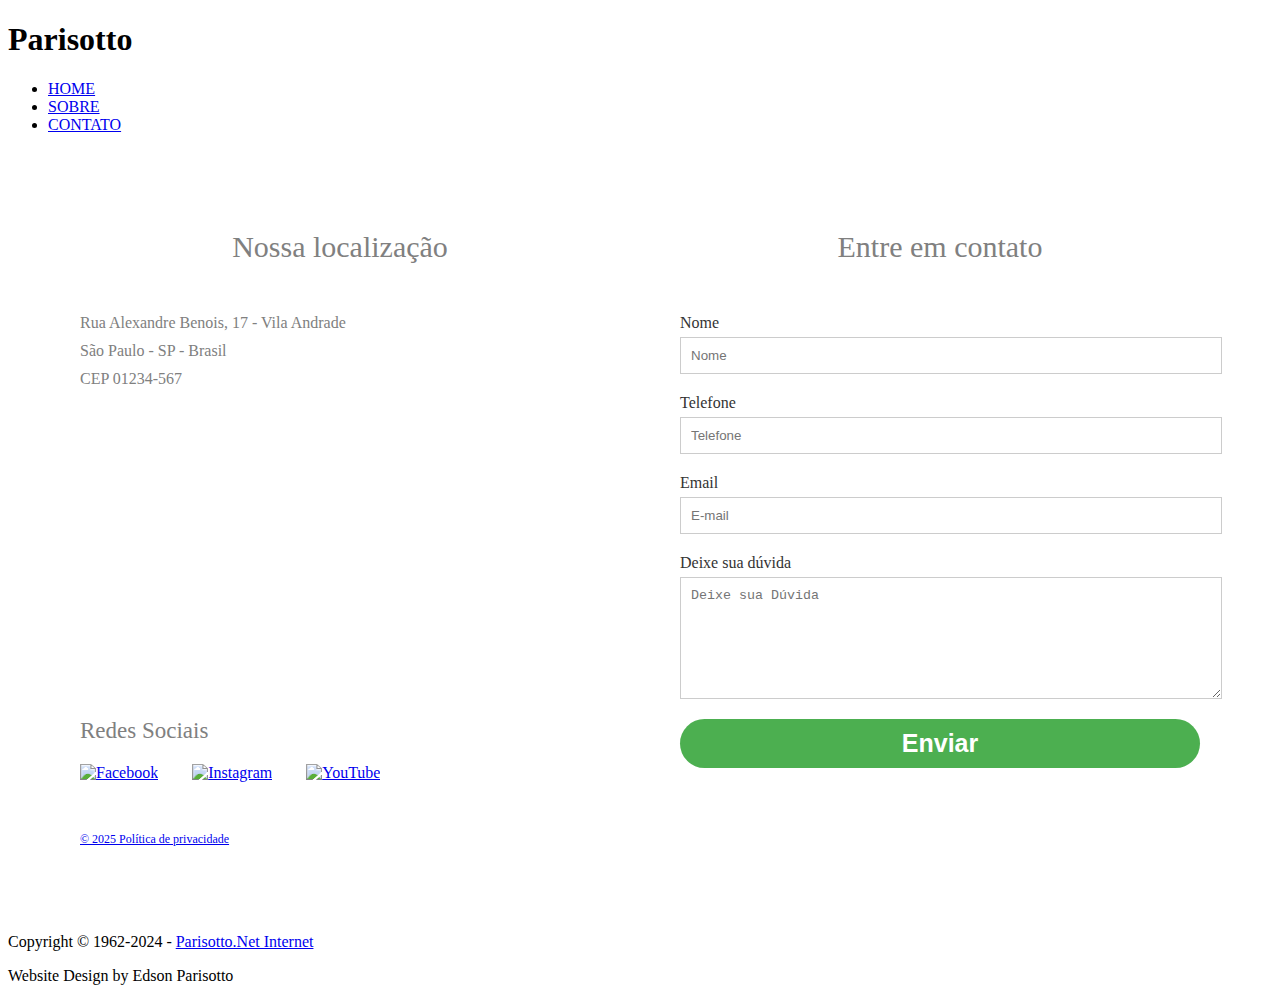
==== contato.html @ eddfe364 "commit" ====
<!DOCTYPE html>
<html lang="pt-br">
<head>
    <meta charset="UTF-8">
    <meta name="viewport" content="width=device-width, initial-scale=1.0">
    <title>Primeira página</title>
    <link rel="stylesheet" href="css/estilo.css">
    <link rel="stylesheet" href="css/contato.css">
</head>
<body>
    <header>
        <nav>
            <h1>Parisotto</h1>
            <ul>
                <li><a href="index.html">HOME</a></li>
                <li><a href="sobre.html">SOBRE</a></li>
                <li><a href="contato.html">CONTATO</a></li>
            </ul>
        </nav>
    </header>
    <main>
        <section id="redes">
            <h1>Nossa localização</h1>

            <p>Rua Alexandre Benois, 17 - Vila Andrade</p>
            <p>São Paulo - SP - Brasil</p>
            <p>CEP 01234-567</p>

            <div class="mapa">
                <iframe src="https://www.google.com/maps/embed?pb=!1m18!1m12!1m3!1d3655.187259898065!2d-46.7379499!3d-23.6334639!2m3!1f0!2f0!3f0!3m2!1i1024!2i768!4f13.1!3m3!1m2!1s0x94ce51840d28a503%3A0xf284601ecf069bc7!2sR.%20Alexandre%20Benois%2C%2017%20-%20Vila%20Andrade%2C%20S%C3%A3o%20Paulo%20-%20SP%2C%2005729-090!5e0!3m2!1spt-BR!2sbr!4v1729540644192!5m2!1spt-BR!2sbr"  allowfullscreen="" loading="lazy" referrerpolicy="no-referrer-when-downgrade"></iframe>            </div>

            <h2>Redes Sociais</h2>

            <a href="http://facebook.com" target="_blank"><img src="img/fb.png" alt="Facebook"></a>

            <a href="https://www.instagram.com/danielboucinhas/?next=%2F" target="_blank"><img src="img/in.png" alt="Instagram"></a>

            <a href="https://www.youtube.com/@danielboucinhas" target="_blank"><img src="img/yt.png" alt="YouTube"></a>

            <p id="privacidade"><a href="#">&copy; 2025 Política de privacidade</a></p>
        </section>
        <section>
            <h1>Entre em contato</h1>
            <form action="">
                <label for="nome">Nome</label>
                <input placeholder="Nome" type="text" name="nome" id="nome" required>

                <label for="fone">Telefone</label>
                <input placeholder="Telefone" type="tel" name="fone" id="fone" required>

                <label for="email">Email</label>
                <input placeholder="E-mail" type="email" name="email" id="email" required>

                <label> Deixe sua dúvida</label>
                <textarea placeholder="Deixe sua Dúvida" type="Deixe sua Dúvida" name="msg" id="msg" required></textarea>

                <button type="submit">Enviar</button>
            </form>
        </section>
    </main>
    <footer>
        <p>Copyright &copy; 1962-2024 - <a href="https://parisotto.net" target="_blank">Parisotto.Net Internet</a></p>
        <p>Website Design by Edson Parisotto</p>
    </footer>
</body>
</html>
---- css/contato.css ----
main {
    max-width: 1200px;
    margin: 0 auto;
    padding: 20px;
    display: flex;
    flex-wrap: wrap;
}

section {
    flex-grow: 1;
    flex-basis: 400px;
    background-color: white;
    padding: 40px;
}

section h1 {
    text-align: center;
    font-size: 30px;
    padding-bottom: 30px;
    color: gray;
    font-weight: lighter;
}

form {
    color: #333;
    display: flex;
    flex-direction: column;
}

label {
    display: block;
    margin-bottom: 5px;
}

input, textarea {
    display: block;
    padding: 10px;
    width: 100%;
    margin-bottom: 20px;
    border: 1px solid #ccc;
    color: blue;
}

textarea {
    height: 100px;
}

button {
    background-color: #4caf50;
    color: white;
    padding: 10px 20px;
    border: none;
    cursor: pointer;
    font-size: 25px;
    font-weight: bold;
    border-radius: 50px;
}

section p {
    color: gray;
    margin: 10px 0;
}

#privacidade {
    font-size: 12px;
    margin-top: 50px;
}

section h2 {
    font-size: 23px;
    color: gray;
    font-weight: lighter;
    margin: 60px 0 20px 0;
}

#redes a {
    margin-right: 30px;
}

#redes img {
    /* width: 80px; */
}

.mapa {
    overflow: hidden;
    position: relative;
    padding-bottom: 50%;
    height: 0;
}

.mapa iframe {
    border: none;
    position: absolute;
    left: 0;
    top:0;
    height: 100%;
    width: 100%;
}
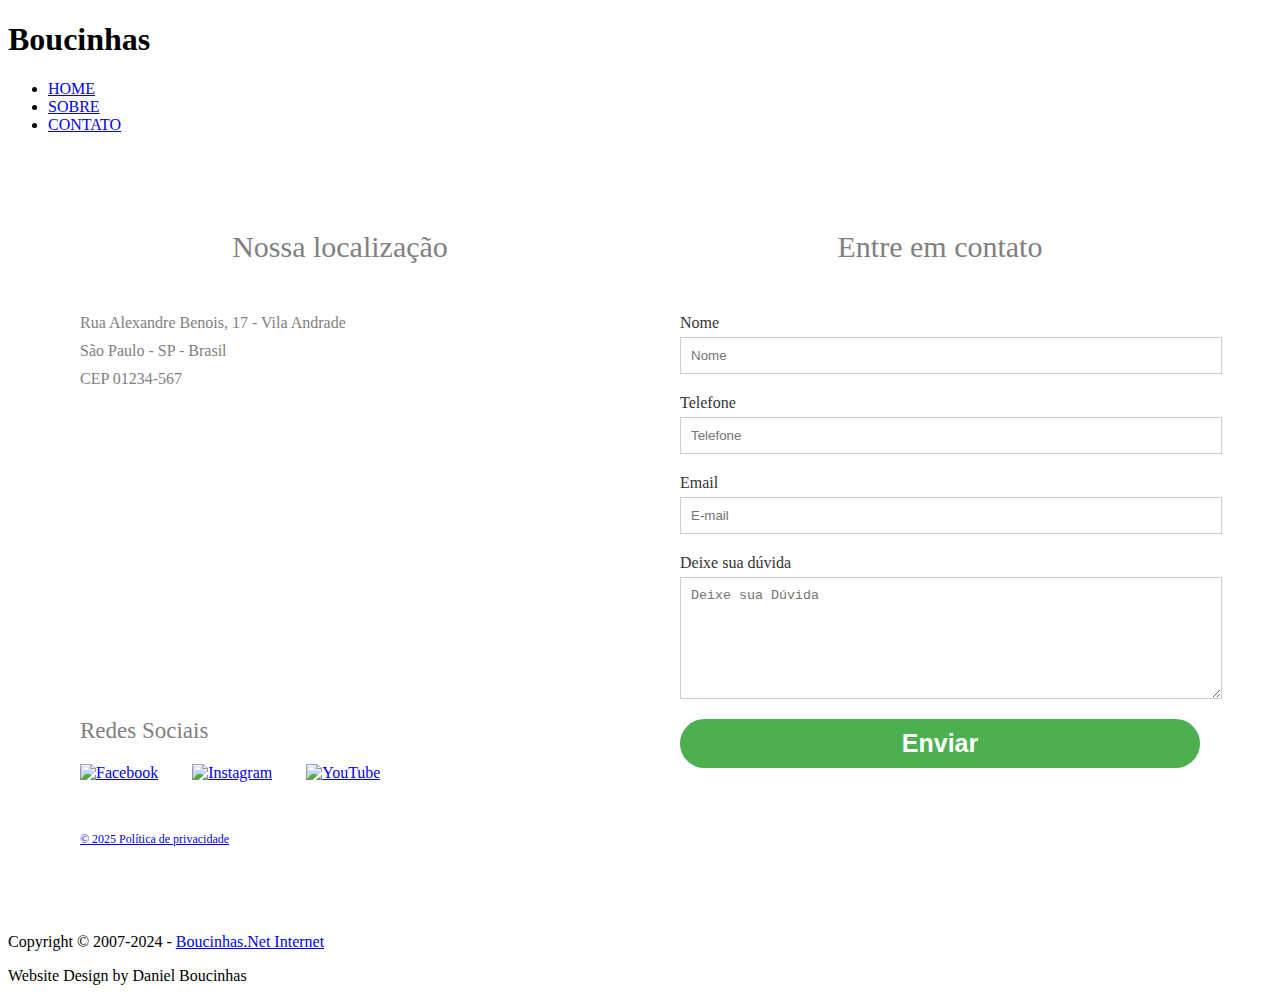
==== commit 8adafd08: "commit" ====
--- a/contato.html
+++ b/contato.html
@@ -10,7 +10,7 @@
 <body>
     <header>
         <nav>
-            <h1>Parisotto</h1>
+            <h1>Boucinhas</h1>
             <ul>
                 <li><a href="index.html">HOME</a></li>
                 <li><a href="sobre.html">SOBRE</a></li>
@@ -59,8 +59,8 @@
         </section>
     </main>
     <footer>
-        <p>Copyright &copy; 1962-2024 - <a href="https://parisotto.net" target="_blank">Parisotto.Net Internet</a></p>
-        <p>Website Design by Edson Parisotto</p>
+        <p>Copyright &copy; 2007-2024 - <a href="https://boucinhas.net" target="_blank">Boucinhas.Net Internet</a></p>
+        <p>Website Design by Daniel Boucinhas</p>
     </footer>
 </body>
 </html>
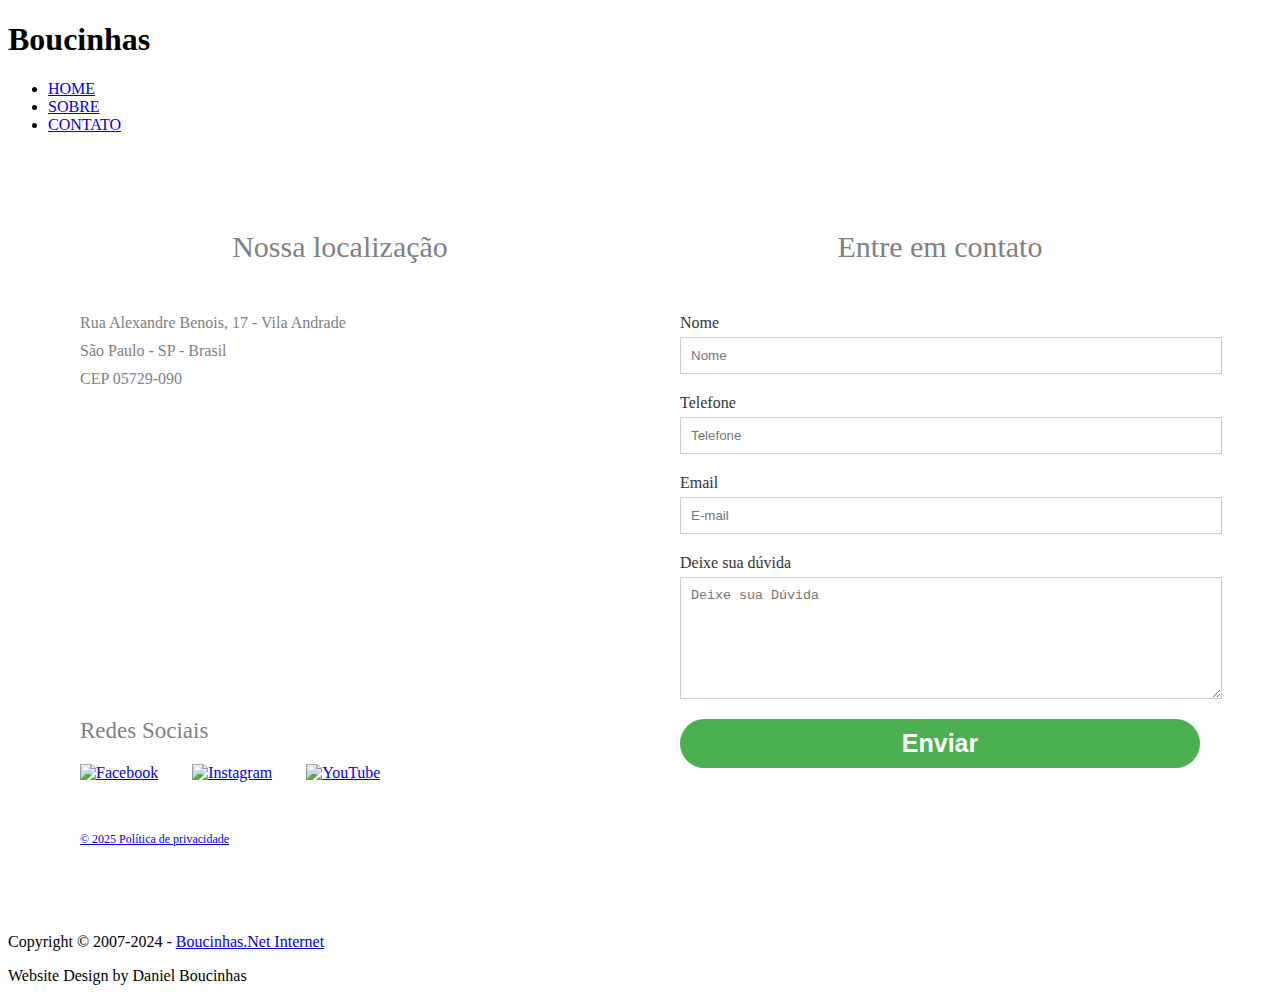
==== commit 2aeb2cd6: "commit" ====
--- a/contato.html
+++ b/contato.html
@@ -24,7 +24,7 @@
 
             <p>Rua Alexandre Benois, 17 - Vila Andrade</p>
             <p>São Paulo - SP - Brasil</p>
-            <p>CEP 01234-567</p>
+            <p>CEP 05729-090</p>
 
             <div class="mapa">
                 <iframe src="https://www.google.com/maps/embed?pb=!1m18!1m12!1m3!1d3655.187259898065!2d-46.7379499!3d-23.6334639!2m3!1f0!2f0!3f0!3m2!1i1024!2i768!4f13.1!3m3!1m2!1s0x94ce51840d28a503%3A0xf284601ecf069bc7!2sR.%20Alexandre%20Benois%2C%2017%20-%20Vila%20Andrade%2C%20S%C3%A3o%20Paulo%20-%20SP%2C%2005729-090!5e0!3m2!1spt-BR!2sbr!4v1729540644192!5m2!1spt-BR!2sbr"  allowfullscreen="" loading="lazy" referrerpolicy="no-referrer-when-downgrade"></iframe>            </div>
